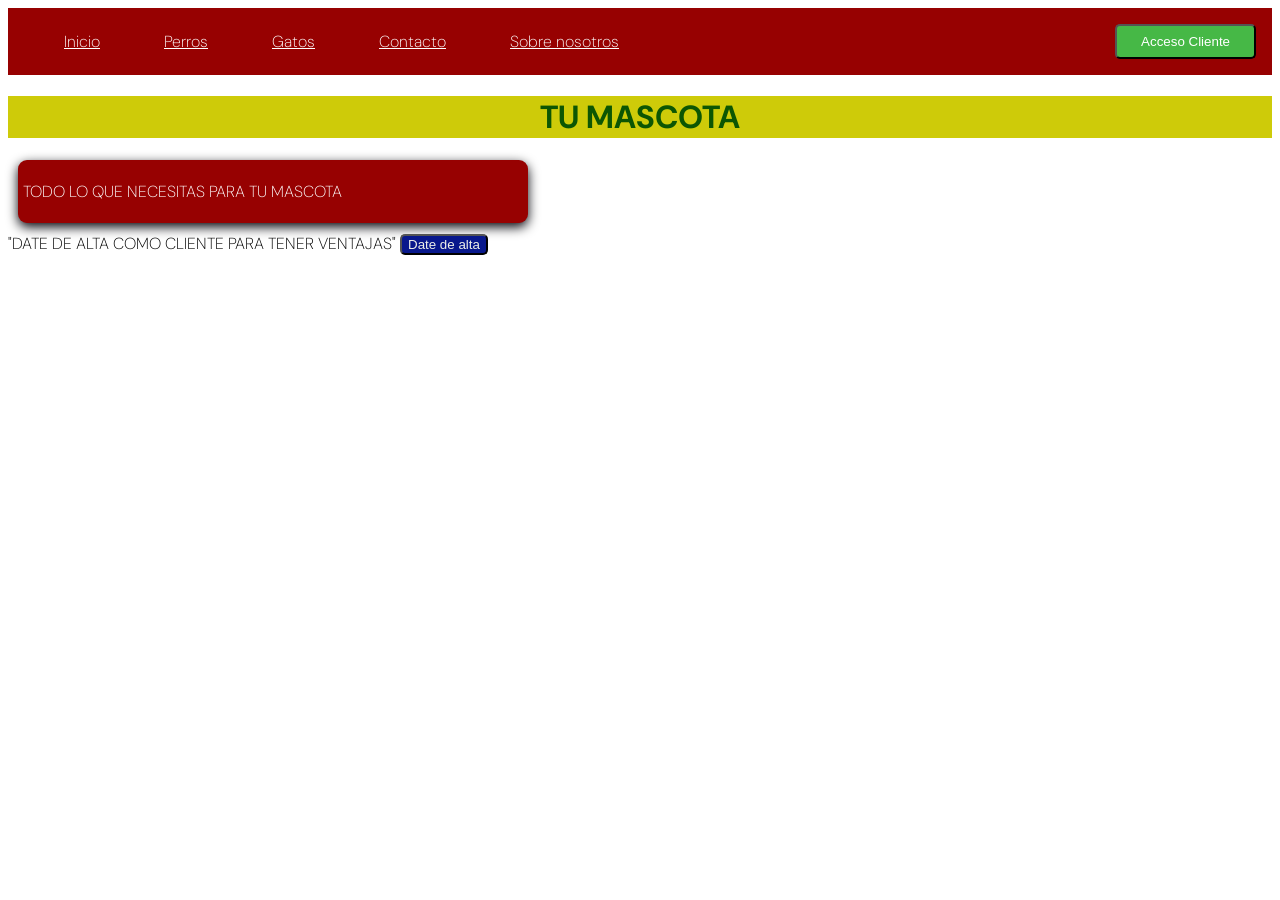
==== index.html @ 10573cfb "Add files via upload Archivos ejercicio" ====
<!doctype html>
<html lang="en">
  <head>
    <meta charset="UTF-8" />
    <meta name="viewport" content="width=device-width, initial-scale=1.0" />
    <link rel="preconnect" href="https://fonts.googleapis.com" />
    <link rel="preconnect" href="https://fonts.gstatic.com" crossorigin />
    <link
      href="https://fonts.googleapis.com/css2?family=DM+Sans:ital,opsz,wght@0,9..40,100..1000;1,9..40,100..1000&display=swap"
      rel="stylesheet"
    />
    <link href="./style.css" rel="stylesheet" />
    <title>Document</title>
  </head>
  <body>
    <header>
      <!-- ponemos aquí el menú -->
      <nav>
        <!-- para hacer un menú de navegación en la parte de arriba en lapágina -->
        <ul class="menu">
          <li><a href="./index.html">Inicio</a></li>
          <!-- está dentro de a para poner link entre ellos -->
          <li><a href="./perros.html">Perros</a></li>
          <li><a href="./gatos.html">Gatos</a></li>
          <li><a href="./contacto.html">Contacto</a></li>
          <li><a href="./sobrenosotros.html">Sobre nosotros</a></li>
        </ul>
        <button id="boton">Acceso Cliente</button>
      </nav>
    </header>
    <main>
      <!--el cuerpo  -->
      <h1>TU MASCOTA</h1>
      <div class="lema">
        <p>TODO LO QUE NECESITAS PARA TU MASCOTA</p>
      </div>
    </main>
    <footer>
      "DATE DE ALTA COMO CLIENTE PARA TENER VENTAJAS"<!-- para poner el pie de página -->
      <button id="alta">Date de alta</button>
    </footer>
  </body>
</html>
---- style.css ----
h1 {
    text-align:center;
    background-color: rgb(206, 203, 9);
    color:rgb(12, 86, 3)
}

body {     /* hemos buscado fuente en fonts google */
  font-family: "DM Sans", sans-serif;
  font-optical-sizing: auto;
  font-weight: 200;
  font-style: normal;
}

nav {
    display: flex; /* lo pone en línea y no en lista */
    justify-content: space-between; /* lo espacia entre ellos */
    align-items: center; /* y además todo centrado */
    background: #970101;
    color: white;
}

.menu {
    display: flex;
    list-style: none;/* Para que desaparezcan los puntitos */
    gap: 2rem;
}
.menu a {
    padding: 0.5rem 1rem; /* para que tenga más espacio y no quede junto, que ensanche */
    color: white;
    border-radius: 4px; /* que el borde sea redondeado */
    cursor: pointer; /* Para que al pasar por encima se ponga el puntero */
    transition: background-color 0,4 ease; /* para que el cambio al pasar se note de otro color el botón */
}

.menu a:hover {
    background: #982d2d
}
#boton {/* formato para el id boton se le llama con # */
   background: rgb(70, 184, 70);
   color: white;
   border-radius: 5px;
   padding: 0.5rem 1.5rem;
   margin: 1rem;  /* para arrastrar dejando márgenes */
   cursor: pointer;
   transition: background-color 0,4 ease;
}
#boton:hover{
    background: green;
}
#alta {
   background: rgb(8, 24, 140);
   color: rgb(237, 239, 233);
   padding: 0,5rem 1rem;
   margin-bottom: 1rem;
   border-radius: 5px;
   cursor: pointer;
}
.tarjeta {
    padding: 5px;
    width: 500px;
    border-radius: 9px;
    box-shadow: 0 4px 12px rgb(1, 0, 8);
    margin: 10px;
    cursor: pointer;
}
.enlinea {
    display: flex;
}
.lema {
    padding: 5px;
    width: 500px;
    border-radius: 9px;
    box-shadow: 0 4px 12px rgb(1, 0, 8);
    margin: 10px;
    background: #970101;
    color: white;
    cursor: pointer;
}
.img {
    height: auto;
    width: 50px;
}
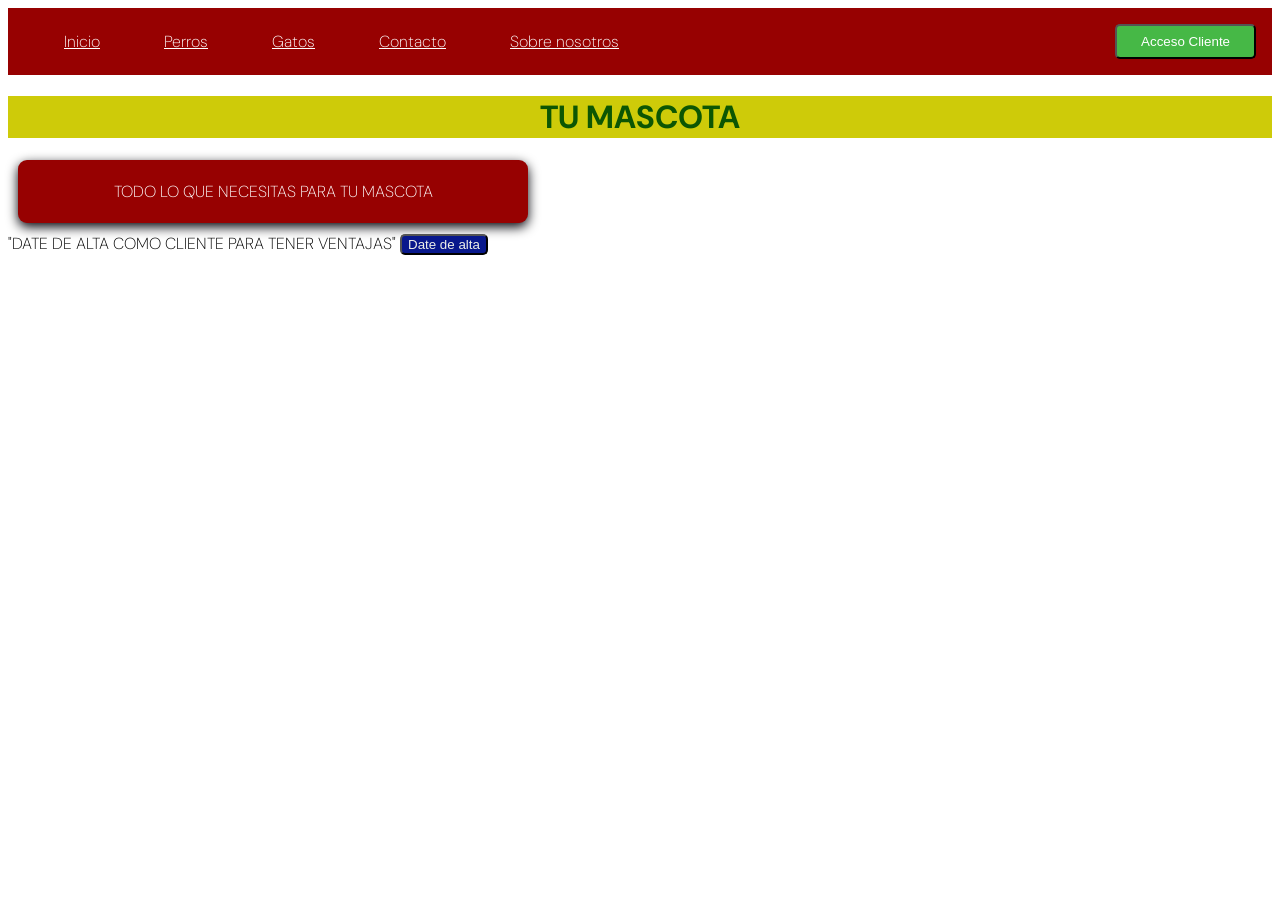
==== commit 8bb2d6cd: "Add files via upload Nuevos archivos finales" ====
--- a/index.html
+++ b/index.html
@@ -14,12 +14,9 @@
   </head>
   <body>
     <header>
-      <!-- ponemos aquí el menú -->
       <nav>
-        <!-- para hacer un menú de navegación en la parte de arriba en lapágina -->
         <ul class="menu">
           <li><a href="./index.html">Inicio</a></li>
-          <!-- está dentro de a para poner link entre ellos -->
           <li><a href="./perros.html">Perros</a></li>
           <li><a href="./gatos.html">Gatos</a></li>
           <li><a href="./contacto.html">Contacto</a></li>
@@ -29,14 +26,13 @@
       </nav>
     </header>
     <main>
-      <!--el cuerpo  -->
       <h1>TU MASCOTA</h1>
       <div class="lema">
         <p>TODO LO QUE NECESITAS PARA TU MASCOTA</p>
       </div>
     </main>
     <footer>
-      "DATE DE ALTA COMO CLIENTE PARA TENER VENTAJAS"<!-- para poner el pie de página -->
+      "DATE DE ALTA COMO CLIENTE PARA TENER VENTAJAS"
       <button id="alta">Date de alta</button>
     </footer>
   </body>
--- a/style.css
+++ b/style.css
@@ -4,7 +4,7 @@
     color:rgb(12, 86, 3)
 }
 
-body {     /* hemos buscado fuente en fonts google */
+body {     
   font-family: "DM Sans", sans-serif;
   font-optical-sizing: auto;
   font-weight: 200;
@@ -12,35 +12,35 @@
 }
 
 nav {
-    display: flex; /* lo pone en línea y no en lista */
-    justify-content: space-between; /* lo espacia entre ellos */
-    align-items: center; /* y además todo centrado */
+    display: flex; 
+    justify-content: space-between; 
+    align-items: center; 
     background: #970101;
     color: white;
 }
 
 .menu {
     display: flex;
-    list-style: none;/* Para que desaparezcan los puntitos */
+    list-style: none;
     gap: 2rem;
 }
 .menu a {
-    padding: 0.5rem 1rem; /* para que tenga más espacio y no quede junto, que ensanche */
+    padding: 0.5rem 1rem; 
     color: white;
-    border-radius: 4px; /* que el borde sea redondeado */
-    cursor: pointer; /* Para que al pasar por encima se ponga el puntero */
-    transition: background-color 0,4 ease; /* para que el cambio al pasar se note de otro color el botón */
+    border-radius: 4px; 
+    cursor: pointer; 
+    transition: background-color 0,4 ease; 
 }
 
 .menu a:hover {
     background: #982d2d
 }
-#boton {/* formato para el id boton se le llama con # */
+#boton {
    background: rgb(70, 184, 70);
    color: white;
    border-radius: 5px;
    padding: 0.5rem 1.5rem;
-   margin: 1rem;  /* para arrastrar dejando márgenes */
+   margin: 1rem;  
    cursor: pointer;
    transition: background-color 0,4 ease;
 }
@@ -58,10 +58,11 @@
 .tarjeta {
     padding: 5px;
     width: 500px;
-    border-radius: 9px;
+    border-radius: 50px;
     box-shadow: 0 4px 12px rgb(1, 0, 8);
     margin: 10px;
     cursor: pointer;
+    text-align: center;
 }
 .enlinea {
     display: flex;
@@ -75,6 +76,7 @@
     background: #970101;
     color: white;
     cursor: pointer;
+    text-align: center;
 }
 .img {
     height: auto;
